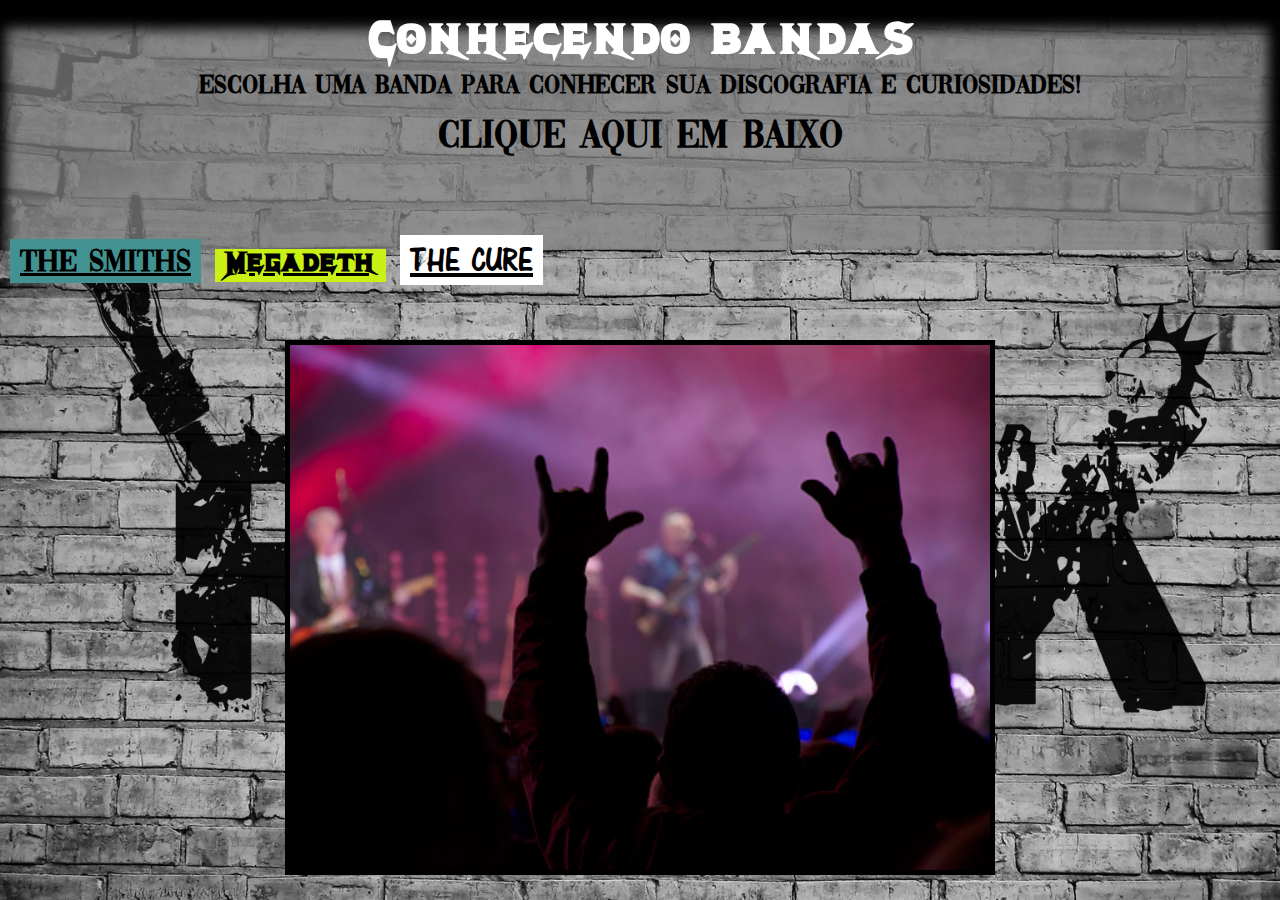
==== index.html @ 99139056 "." ====
<!DOCTYPE html>
<html lang="pt-br">
<head>
    <meta charset="UTF-8">
    <meta http-equiv="X-UA-Compatible" content="IE=edge">
    <meta name="viewport" content="width=device-width, initial-scale=1.0">
    <title>Conhecendo Bandas</title>
    <link rel="stylesheet" href="style.css">
</head>
<body>
    <header>
        <h1>Conhecendo bandas</h1>
        <p>Escolha uma banda para conhecer sua discografia e curiosidades!</p>
        <h2>Clique aqui em baixo</h2>
        <nav>
            <a href="smiths.html" target="sites" id="smiths">The Smiths</a>
            <a href="megadeth.html" target="sites" id="mega">Megadeth</a>
            <a href="#" id="cure">The cure</a>
        </nav>
    </header>
    <main>
        <iframe src="fundo.html" name="sites"></iframe>

    </main>
    <footer>
        
    </footer>
</body>
</html>
---- style.css ----
@charset "UTF-8";
*{
    margin: 0px;
    padding: 0px;
}

@font-face {
    font-family: 'Megadeth';
    src: url(fontes/Megadeth.ttf);
}
@font-face {
    font-family: "Vogue";
    src: url(fontes/Vogue.ttf);
}
@font-face {
    font-family: 'cure';
    src: url(fontes/The\ Cure\ Personal\ Use.ttf);
}
body{
    height: 100vh;
    background-image: url(imagens/Rock.jpg);
    background-repeat: no-repeat;
    background-size: cover;background-position: center center;
}
header{
    background-color: rgba(128, 128, 128, 0.74);
    box-shadow: inset -3px 20px 13px 9px black;
    height: 250px;
    margin-bottom: 90px;
}
header > h1{
    margin: auto;
    padding-top: 20px;
    text-align: center;
    color: white;
    padding-bottom: 10px;
    font-size: 3.5em;
    font-family: 'Megadeth';
    
}
header > h2{
    text-align: center;
    font-size: 2.5em;
    font-family: 'Vogue';
    margin-bottom: 80px;
}
header > p{
    padding-left: 5px;
    padding-right: 5px;
    font-size: 1.7em;
    text-align: center;
    padding-bottom: 20px;
    color: rgb(0, 0, 0);
    font-weight: bolder;
    font-family: 'Vogue';
}
header  nav >a#smiths{
    color: black;
    font-family: 'Vogue';
    font-weight: bolder;
    background-color: rgb(66, 146, 146);
    margin-left: 10px;
    padding-left: 10px;
    padding-bottom: 5px;
    padding-top: 10px;
    padding-right: 10px;
}
a#smiths:hover{
    color: red;
    transition: 0.3s;
}
a#smiths:active{
    color: darkred;
}
a#mega:hover{
    color: blue;
    transition: 0.4s;
}
a#mega:active{
    color: darkblue;
}
a#mega:active{

}
header  nav >a#mega{
    color: black;
    font-family: 'megadeth';
    font-weight: bolder;
    font-size: 2.1em;
    background-color: rgb(201, 241, 20);
    margin-left: 10px;
    padding-left: 10px;
    padding-bottom: 5px;
    padding-top: 2px;
    padding-right: 10px;
}
header  nav >a#cure{
    color: black;
    font-family: 'cure';
    font-weight: 400;
    background-color: white;
    font-size: 2.5em;
    margin-left: 10px;
    padding-left: 10px;
    padding-bottom: 2px;
    padding-top: 1px;
    padding-right: 10px;
}
a#cure:hover{
    color: green;
    transition: 0.5s;
}
a#cure:active{
    color: darkgreen;
}
a{
   font-size: 2em;
   color: white;
   padding-right: 50px;
   padding-left: 45px;
}
main iframe{
    width: 700px;
    height: 525px;
    border: 5px solid black;
    display: block;
    margin: auto;
}
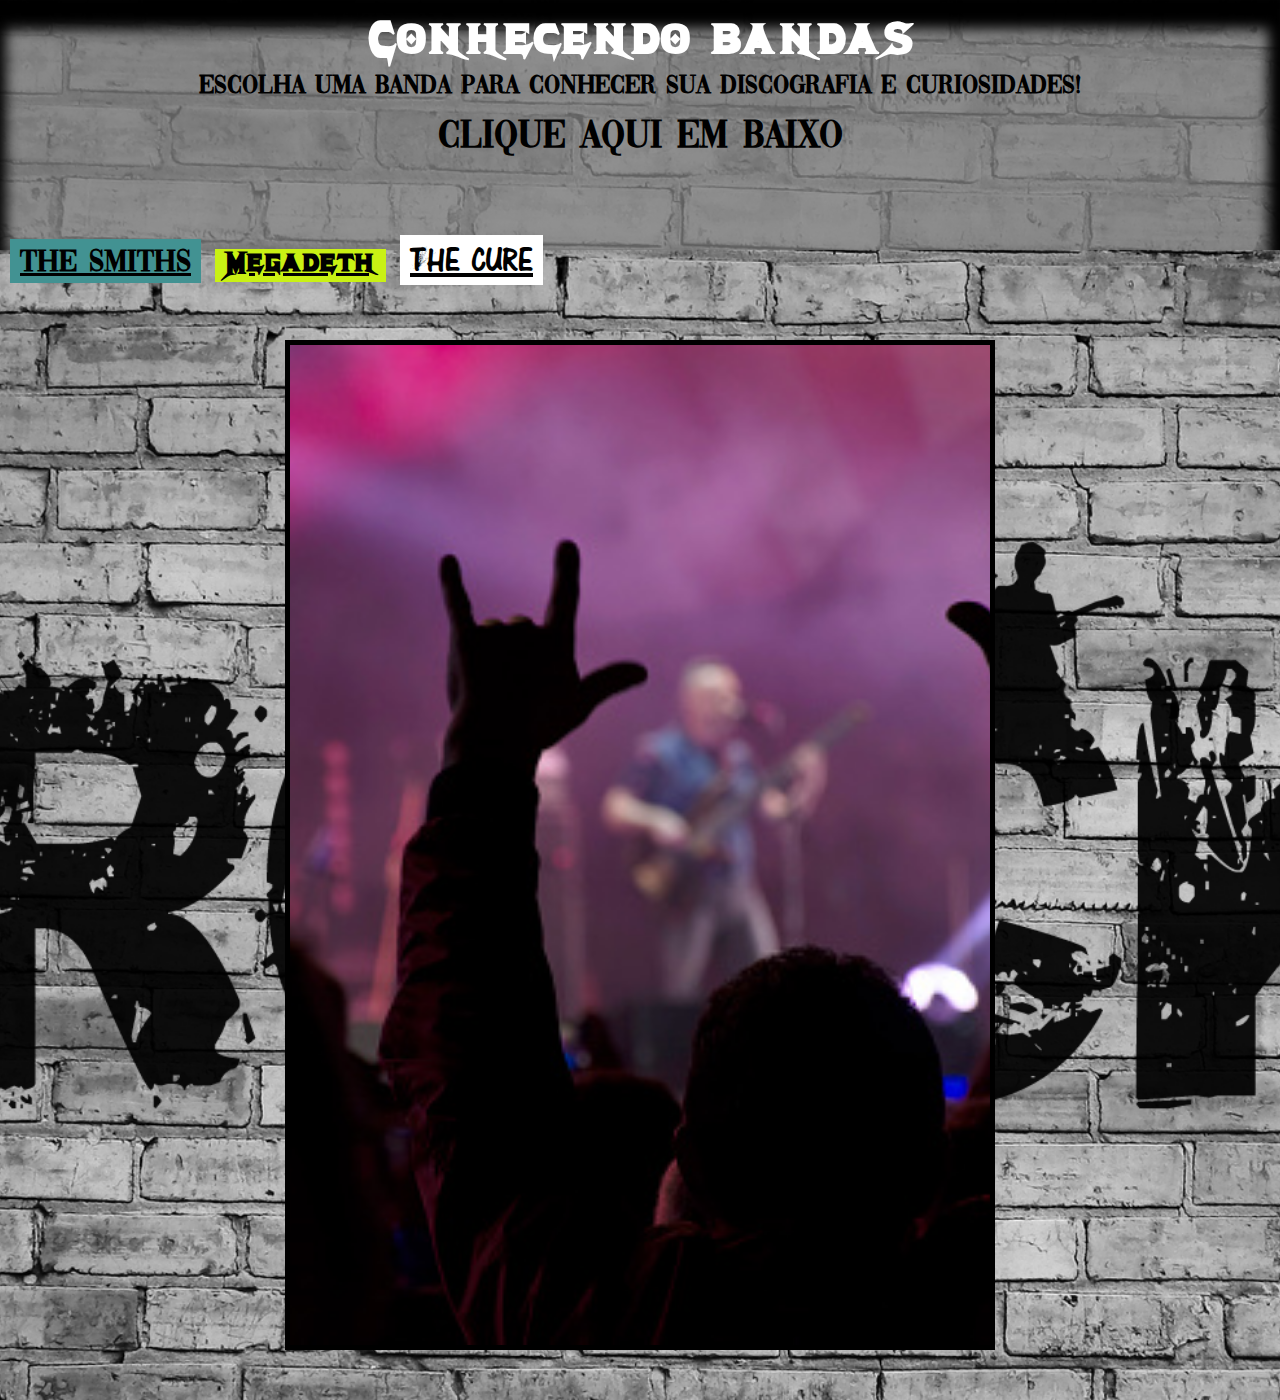
==== commit 1dd97535: "atualizaçao" ====
--- a/index.html
+++ b/index.html
@@ -22,8 +22,6 @@
         <iframe src="fundo.html" name="sites"></iframe>
 
     </main>
-    <footer>
-        
-    </footer>
+    
 </body>
 </html>--- a/style.css
+++ b/style.css
@@ -17,7 +17,7 @@
     src: url(fontes/The\ Cure\ Personal\ Use.ttf);
 }
 body{
-    height: 100vh;
+    height: 1400px;
     background-image: url(imagens/Rock.jpg);
     background-repeat: no-repeat;
     background-size: cover;background-position: center center;
@@ -121,7 +121,7 @@
 }
 main iframe{
     width: 700px;
-    height: 525px;
+    height: 1000px;
     border: 5px solid black;
     display: block;
     margin: auto;
